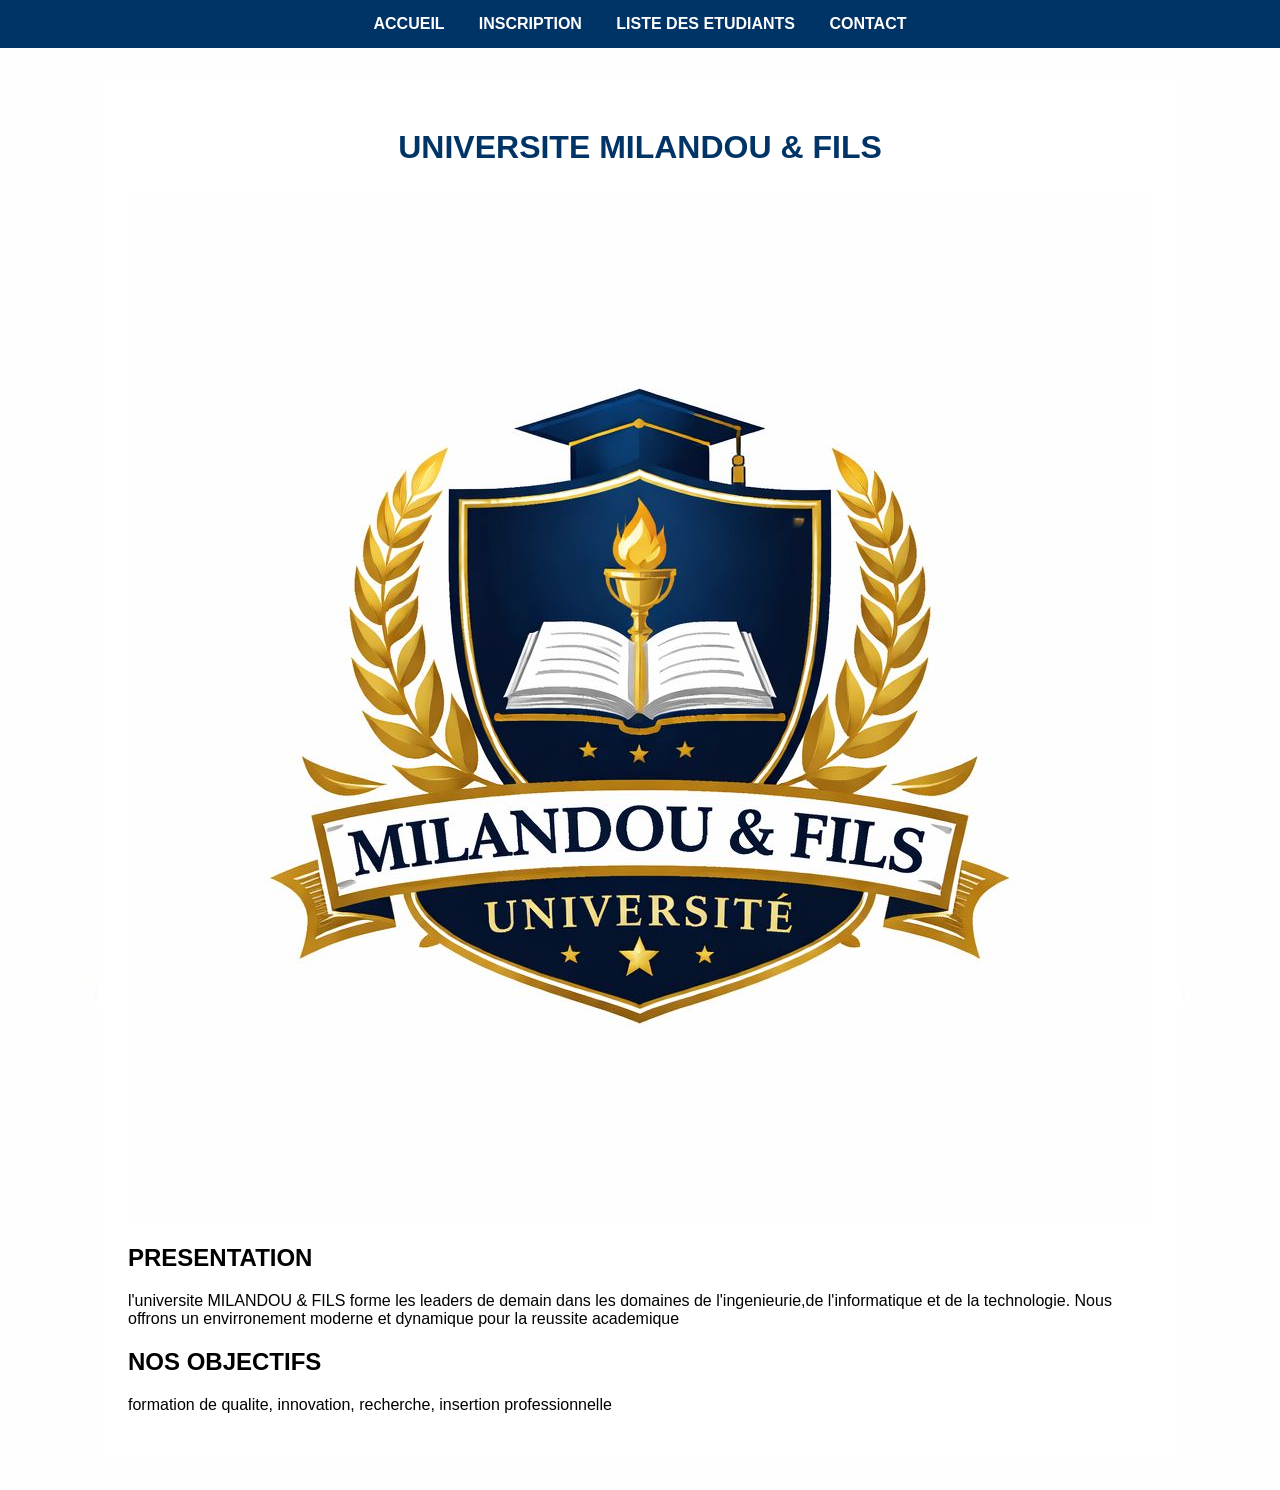
==== index.html @ 38eb9b33 "initialisation du projet" ====
<!DOCTYPE html>
<html lang="en">
<head>
    <title> UNIVERSITE  </title>
    <link rel="stylesheet" href="style.css">

</head>
<body>
<nav>
    <a href="index.html"> ACCUEIL </a>
    <a href="inscription.html"> INSCRIPTION </a>
    <a href="etudiants.html"> LISTE DES ETUDIANTS </a>
    <a href="contact.html"> CONTACT </a>
</nav>

<div class="container"> 
    <h1> UNIVERSITE MILANDOU & FILS </h1>
    <img src="WhatsApp Image 2026-01-17 at 20.09.58.jpeg" class="banner">

    <div>
        <h2> PRESENTATION </h2>
        <p>  
            l'universite MILANDOU & FILS forme les leaders de demain dans les domaines de l'ingenieurie,de l'informatique et de la technologie.
            Nous offrons un envirronement moderne et dynamique pour la reussite academique  
        </p>
    </div>
    <div>
        <h2> NOS OBJECTIFS </h2>
        <p>
            formation de qualite,
            innovation,
            recherche,
            insertion professionnelle
        </p>
    </div>
</div>
    
</body>
</html>
---- style.css ----
body {
    font-family: Arial, sans-serif;
    margin: 0;
    background-image: url("WhatsApp Image 2026-01-17 at 20.09.58.jpeg");
    background-size: cover;
    background-position: center;
}

/* MENU */
nav {
    background-color: #003366;
    padding: 15px;
    text-align: center;
}

nav a {
    color: white;
    text-decoration: none;
    margin: 15px;
    font-weight: bold;
}

nav a:hover {
    color: #ffcc00;
}

/* CONTAINER */
.container {
    width: 80%;
    margin: 30px auto;
    padding: 30px;
    background: white;
    border-radius: 8px;
}

/* TITRE */
h1 {
    text-align: center;
    color: #003366;
    margin-bottom: 30px;
}

/* FORMULAIRE */
form {
    display: grid;
    grid-template-columns: 1fr 1fr;
    gap: 20px;
}

label {
    font-weight: bold;
    display: block;
    margin-bottom: 5px;
}

input, select {
    padding: 10px;
    width: 100%;
    border: 1px solid #ccc;
    border-radius: 5px;
}

/* RADIO & CHECKBOX */
.radio-group,
.checkbox-group {
    display: flex;
    gap: 15px;
    align-items: center;
}

.full {
    grid-column: span 2;
}

/* BOUTON */
button {
    padding: 12px;
    background: #003366;
    color: white;
    border: none;
    border-radius: 5px;
    cursor: pointer;
}

button:hover {
    background: #0055aa;
}

/* TABLEAU */
table {
    width: 100%;
    border-collapse: collapse;
}

th, td {
    border: 1px solid #999;
    padding: 10px;
    text-align: center;
}

th {
    background-color: #003366;
    color: white;
}

tr:nth-child(even) {
    background-color: #f2f2f2;
}
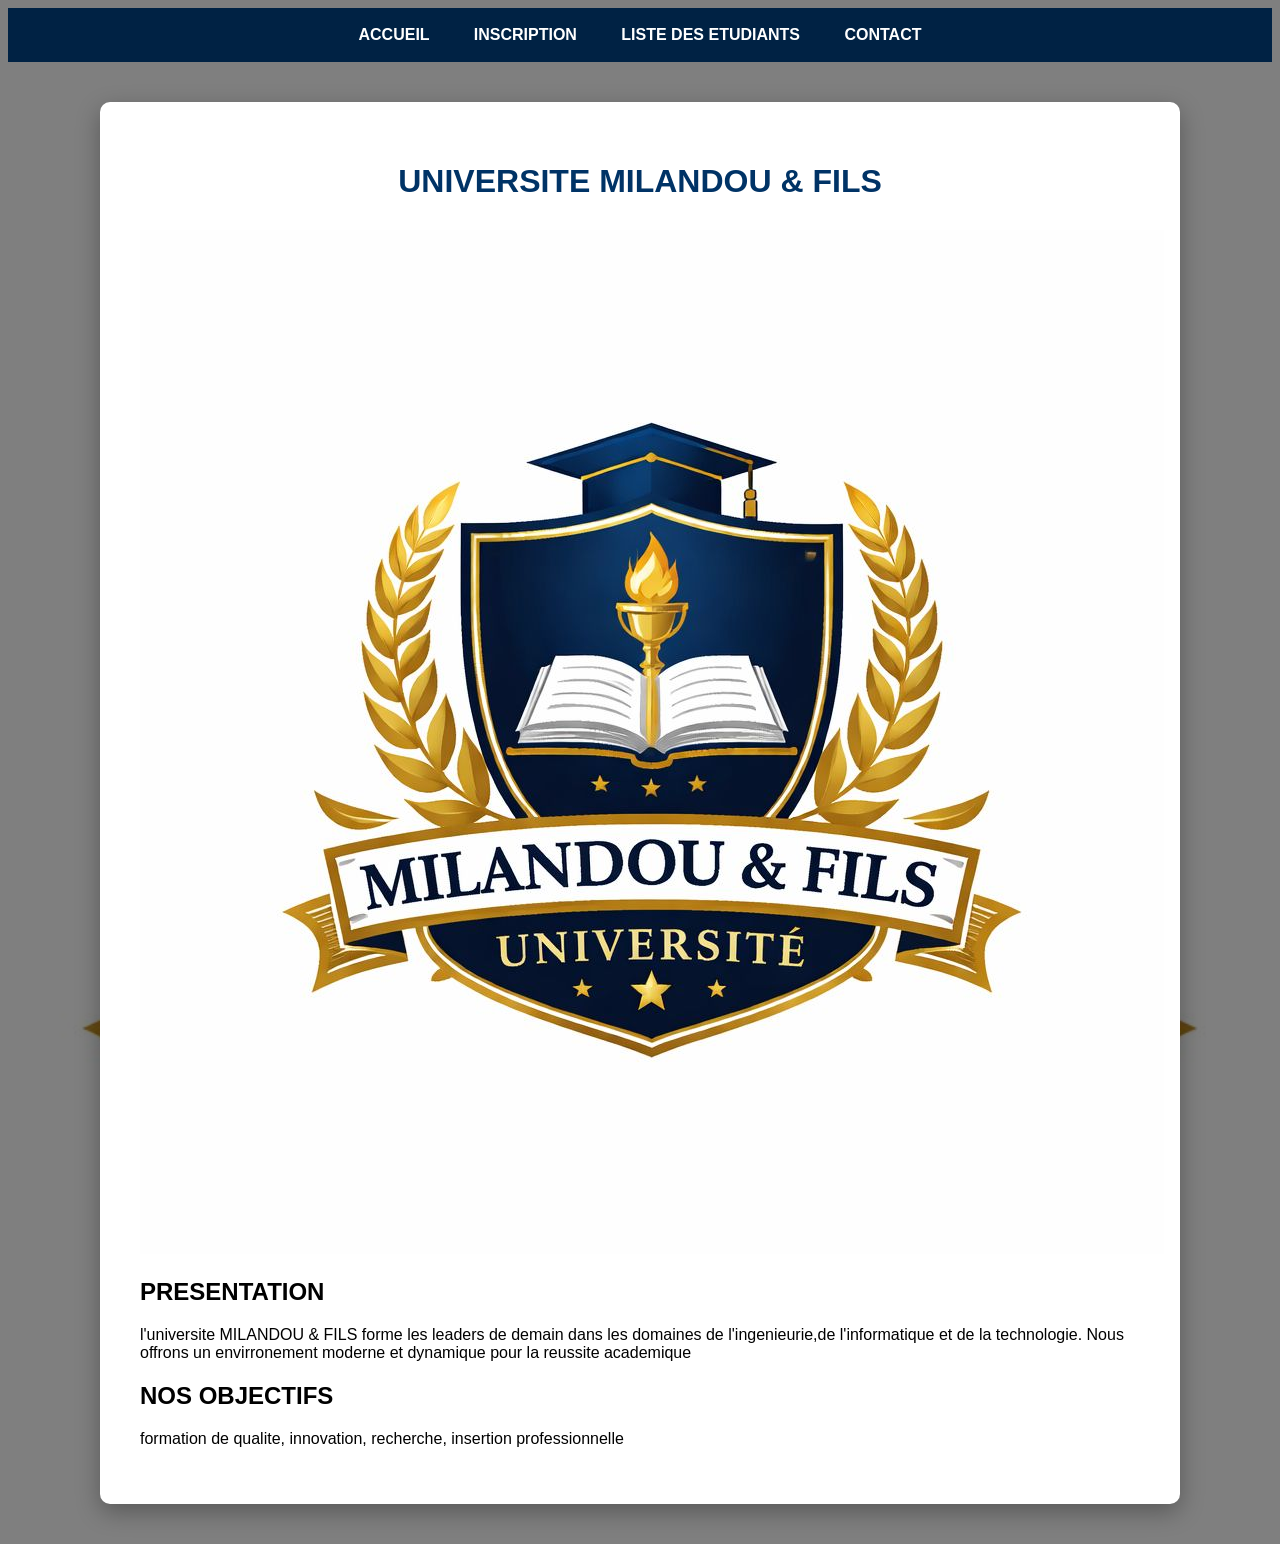
==== commit 992ceb31: "ajout d'une icone" ====
--- a/index.html
+++ b/index.html
@@ -3,6 +3,7 @@
 <head>
     <title> UNIVERSITE  </title>
     <link rel="stylesheet" href="style.css">
+   <link rel="icon" type="image/jpeg" href="WhatsApp Image 2026-01-17 at 20.09.58.jpeg"
 
 </head>
 <body>
--- a/style.css
+++ b/style.css
@@ -1,23 +1,25 @@
 body {
-    font-family: Arial, sans-serif;
-    margin: 0;
-    background-image: url("WhatsApp Image 2026-01-17 at 20.09.58.jpeg");
+    font-family: Arial, Helvetica, sans-serif;
+    background: linear-gradient(rgba(0,0,0,0.5), rgba(0,0,0,0.5)),
+                url("WhatsApp Image 2026-01-17 at 20.09.58.jpeg");
     background-size: cover;
     background-position: center;
+    min-height: 100vh;
 }
 
 /* MENU */
 nav {
-    background-color: #003366;
-    padding: 15px;
+    background-color: #002244;
+    padding: 18px;
     text-align: center;
 }
 
 nav a {
     color: white;
     text-decoration: none;
-    margin: 15px;
+    margin: 0 20px;
     font-weight: bold;
+    transition: 0.3s;
 }
 
 nav a:hover {
@@ -26,13 +28,14 @@
 
 /* CONTAINER */
 .container {
-    width: 80%;
-    margin: 30px auto;
-    padding: 30px;
+    width: 85%;
+    max-width: 1000px;
+    margin: 40px auto;
+    padding: 40px;
     background: white;
-    border-radius: 8px;
+    border-radius: 10px;
+    box-shadow: 0 8px 25px rgba(0,0,0,0.3);
 }
-
 /* TITRE */
 h1 {
     text-align: center;
